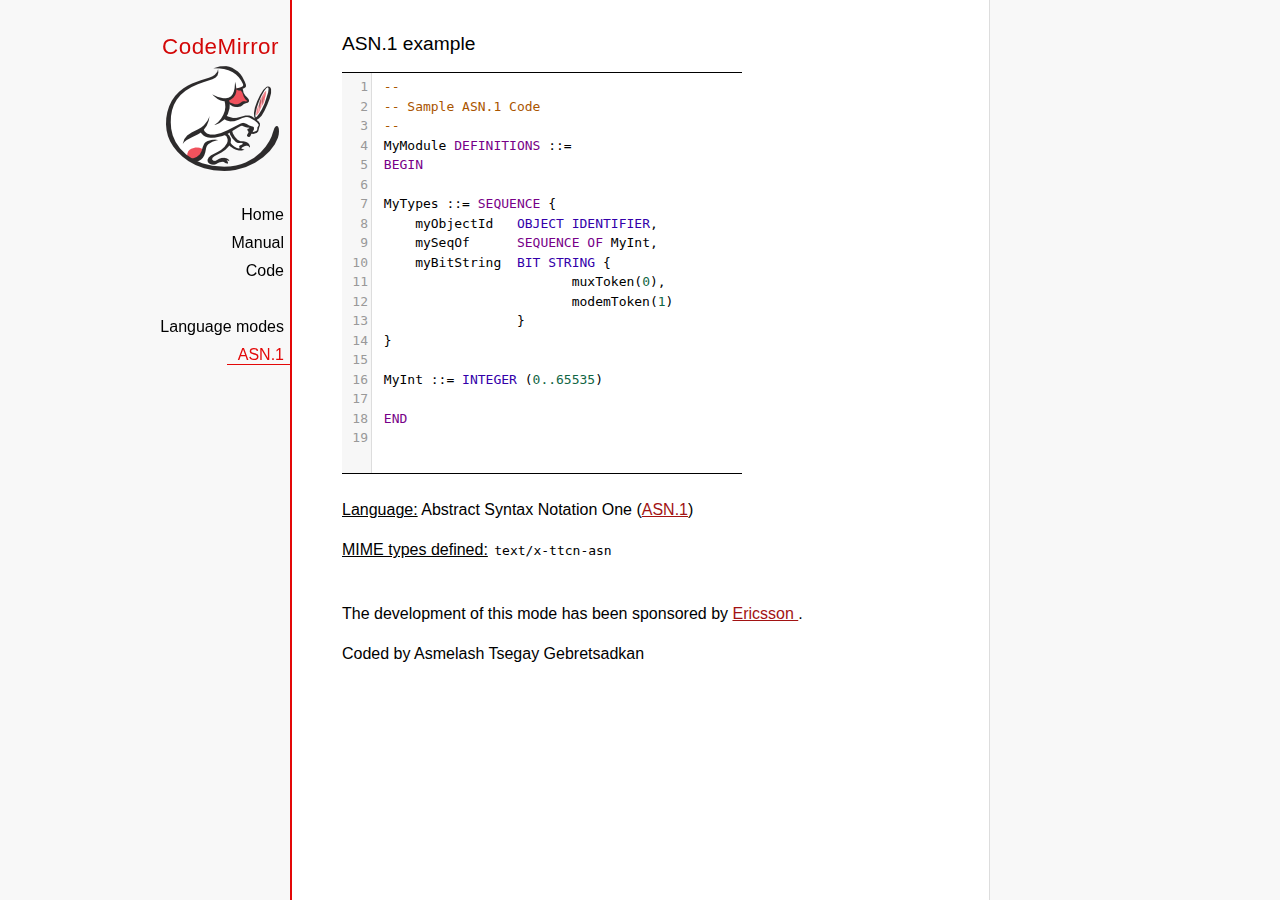
==== client/lib/codemirror/mode/asn.1/index.html @ 076bdfb4 "Dependency" ====
﻿<!doctype html>

<title>CodeMirror: ASN.1 mode</title>
<meta charset="utf-8"/>
<link rel=stylesheet href="../../doc/docs.css">

<link rel="stylesheet" href="../../lib/codemirror.css">
<script src="../../lib/codemirror.js"></script>
<script src="../../addon/edit/matchbrackets.js"></script>
<script src="asn.1.js"></script>
<style>
    .CodeMirror {
        border-top: 1px solid black;
        border-bottom: 1px solid black;
    }
</style>
<div id=nav>
    <a href="https://codemirror.net"><h1>CodeMirror</h1>
        <img id=logo src="../../doc/logo.png">
    </a>

    <ul>
        <li><a href="../../index.html">Home</a>
        <li><a href="../../doc/manual.html">Manual</a>
        <li><a href="https://github.com/codemirror/codemirror">Code</a>
    </ul>
    <ul>
        <li><a href="../index.html">Language modes</a>
        <li><a class=active href="http://en.wikipedia.org/wiki/Abstract_Syntax_Notation_One">ASN.1</a>
    </ul>
</div>
<article>
    <h2>ASN.1 example</h2>
    <div>
        <textarea id="ttcn-asn-code">
 --
 -- Sample ASN.1 Code
 --
 MyModule DEFINITIONS ::=
 BEGIN

 MyTypes ::= SEQUENCE {
     myObjectId   OBJECT IDENTIFIER,
     mySeqOf      SEQUENCE OF MyInt,
     myBitString  BIT STRING {
                         muxToken(0),
                         modemToken(1)
                  }
 }

 MyInt ::= INTEGER (0..65535)

 END
        </textarea>
    </div>

    <script>
        var ttcnEditor = CodeMirror.fromTextArea(document.getElementById("ttcn-asn-code"), {
            lineNumbers: true,
            matchBrackets: true,
            mode: "text/x-ttcn-asn"
        });
        ttcnEditor.setSize(400, 400);
        var mac = CodeMirror.keyMap.default == CodeMirror.keyMap.macDefault;
        CodeMirror.keyMap.default[(mac ? "Cmd" : "Ctrl") + "-Space"] = "autocomplete";
    </script>
    <br/>
    <p><strong>Language:</strong> Abstract Syntax Notation One
        (<a href="http://www.itu.int/en/ITU-T/asn1/Pages/introduction.aspx">ASN.1</a>)
    </p>
    <p><strong>MIME types defined:</strong> <code>text/x-ttcn-asn</code></p>

    <br/>
    <p>The development of this mode has been sponsored by <a href="http://www.ericsson.com/">Ericsson
    </a>.</p>
    <p>Coded by Asmelash Tsegay Gebretsadkan </p>
</article>
---- client/lib/codemirror/doc/docs.css ----
@font-face {
  font-family: 'Source Sans Pro';
  font-style: normal;
  font-weight: 400;
  src: local('Source Sans Pro'), local('SourceSansPro-Regular'), url(//themes.googleusercontent.com/static/fonts/sourcesanspro/v5/ODelI1aHBYDBqgeIAH2zlBM0YzuT7MdOe03otPbuUS0.woff) format('woff');
}

body, html { margin: 0; padding: 0; height: 100%; }
section, article { display: block; padding: 0; }

body {
  background: #f8f8f8;
  font-family: 'Source Sans Pro', Helvetica, Arial, sans-serif;
  line-height: 1.5;
}

p { margin-top: 0; }

h2, h3, h1 {
  font-weight: normal;
  margin-bottom: .7em;
}
h1 { font-size: 140%; }
h2 { font-size: 120%; }
h3 { font-size: 110%; }
article > h2:first-child, section:first-child > h2 { margin-top: 0; }

#nav h1 {
  margin-right: 12px;
  margin-top: 0;
  margin-bottom: 2px;
  color: #d30707;
  letter-spacing: .5px;
}

a, a:visited, a:link, .quasilink {
  color: #A21313;
}

em {
  padding-right: 2px;
}

.quasilink {
  cursor: pointer;
}

article {
  max-width: 700px;
  margin: 0 0 0 160px;
  border-left: 2px solid #E30808;
  border-right: 1px solid #ddd;
  padding: 30px 50px 100px 50px;
  background: white;
  z-index: 2;
  position: relative;
  min-height: 100%;
  box-sizing: border-box;
  -moz-box-sizing: border-box;
}

#nav {
  position: fixed;
  padding-top: 30px;
  max-height: 100%;
  box-sizing: -moz-border-box;
  box-sizing: border-box;
  overflow-y: auto;
  left: 0; right: none;
  width: 160px;
  text-align: right;
  z-index: 1;
}

@media screen and (min-width: 1000px) {
  article {
    margin: 0 auto;
  }
  #nav {
    right: 50%;
    width: auto;
    border-right: 349px solid transparent;
  }
}

#nav ul {
  display: block;
  margin: 0; padding: 0;
  margin-bottom: 32px;
}

#nav a {
  text-decoration: none;
}

#nav li {
  display: block;
  margin-bottom: 4px;
}

#nav li ul {
  font-size: 80%;
  margin-bottom: 0;
  display: none;
}

#nav li.active ul {
  display: block;
}

#nav li li a {
  padding-right: 20px;
  display: inline-block;
}

#nav ul a {
  color: black;
  padding: 0 7px 1px 11px;
}

#nav ul a.active, #nav ul a:hover {
  border-bottom: 1px solid #E30808;
  margin-bottom: -1px;
  color: #E30808;
}

#logo {
  border: 0;
  margin-right: 12px;
  margin-bottom: 25px;
}

section {
  border-top: 1px solid #E30808;
  margin: 1.5em 0;
}

section.first {
  border: none;
  margin-top: 0;
}

#demo {
  position: relative;
}

#demolist {
  position: absolute;
  right: 5px;
  top: 5px;
  z-index: 25;
}

.yinyang {
  position: absolute;
  top: -10px;
  left: 0; right: 0;
  margin: auto;
  display: block;
  height: 120px;
}

.actions {
  margin: 1em 0 0;
  min-height: 100px;
  position: relative;
}

.actionspicture {
  pointer-events: none;
  position: absolute;
  height: 100px;
  top: 0; left: 0; right: 0;
}

.actionlink {
  pointer-events: auto;
  font-family: arial;
  font-size: 80%;
  font-weight: bold;
  position: absolute;
  top: 0; bottom: 0;
  line-height: 1;
  height: 1em;
  margin: auto;
}

.actionlink.download {
  color: white;
  right: 50%;
  margin-right: 13px;
  text-shadow: -1px 1px 3px #b00, -1px -1px 3px #b00, 1px 0px 3px #b00;
}

.actionlink.fund {
  color: #b00;
  left: 50%;
  margin-left: 15px;
}

.actionlink:hover {
  text-decoration: underline;
}

.actionlink a {
  color: inherit;
}

.actionsleft {
  float: left;
}

.actionsright {
  float: right;
  text-align: right;
}

@media screen and (max-width: 800px) {
  .actions {
    padding-top: 120px;
  }
  .actionsleft, .actionsright {
    float: none;
    text-align: left;
    margin-bottom: 1em;
  }
}

th {
  text-decoration: underline;
  font-weight: normal;
  text-align: left;
}

#features ul {
  list-style: none;
  margin: 0 0 1em;
  padding: 0 0 0 1.2em;
}

#features li:before {
  content: "-";
  width: 1em;
  display: inline-block;
  padding: 0;
  margin: 0;
  margin-left: -1em;
}

.rel {
  margin-bottom: 0;
}
.rel-note {
  margin-top: 0;
  color: #555;
}

pre {
  padding-left: 15px;
  border-left: 2px solid #ddd;
}

code {
  padding: 0 2px;
}

strong {
  text-decoration: underline;
  font-weight: normal;
}

.field {
  border: 1px solid #A21313;
}
---- client/lib/codemirror/lib/codemirror.css ----
/* BASICS */

.CodeMirror {
  /* Set height, width, borders, and global font properties here */
  font-family: monospace;
  height: 300px;
  color: black;
  direction: ltr;
}

/* PADDING */

.CodeMirror-lines {
  padding: 4px 0; /* Vertical padding around content */
}
.CodeMirror pre {
  padding: 0 4px; /* Horizontal padding of content */
}

.CodeMirror-scrollbar-filler, .CodeMirror-gutter-filler {
  background-color: white; /* The little square between H and V scrollbars */
}

/* GUTTER */

.CodeMirror-gutters {
  border-right: 1px solid #ddd;
  background-color: #f7f7f7;
  white-space: nowrap;
}
.CodeMirror-linenumbers {}
.CodeMirror-linenumber {
  padding: 0 3px 0 5px;
  min-width: 20px;
  text-align: right;
  color: #999;
  white-space: nowrap;
}

.CodeMirror-guttermarker { color: black; }
.CodeMirror-guttermarker-subtle { color: #999; }

/* CURSOR */

.CodeMirror-cursor {
  border-left: 1px solid black;
  border-right: none;
  width: 0;
}
/* Shown when moving in bi-directional text */
.CodeMirror div.CodeMirror-secondarycursor {
  border-left: 1px solid silver;
}
.cm-fat-cursor .CodeMirror-cursor {
  width: auto;
  border: 0 !important;
  background: #7e7;
}
.cm-fat-cursor div.CodeMirror-cursors {
  z-index: 1;
}
.cm-fat-cursor-mark {
  background-color: rgba(20, 255, 20, 0.5);
  -webkit-animation: blink 1.06s steps(1) infinite;
  -moz-animation: blink 1.06s steps(1) infinite;
  animation: blink 1.06s steps(1) infinite;
}
.cm-animate-fat-cursor {
  width: auto;
  border: 0;
  -webkit-animation: blink 1.06s steps(1) infinite;
  -moz-animation: blink 1.06s steps(1) infinite;
  animation: blink 1.06s steps(1) infinite;
  background-color: #7e7;
}
@-moz-keyframes blink {
  0% {}
  50% { background-color: transparent; }
  100% {}
}
@-webkit-keyframes blink {
  0% {}
  50% { background-color: transparent; }
  100% {}
}
@keyframes blink {
  0% {}
  50% { background-color: transparent; }
  100% {}
}

/* Can style cursor different in overwrite (non-insert) mode */
.CodeMirror-overwrite .CodeMirror-cursor {}

.cm-tab { display: inline-block; text-decoration: inherit; }

.CodeMirror-rulers {
  position: absolute;
  left: 0; right: 0; top: -50px; bottom: -20px;
  overflow: hidden;
}
.CodeMirror-ruler {
  border-left: 1px solid #ccc;
  top: 0; bottom: 0;
  position: absolute;
}

/* DEFAULT THEME */

.cm-s-default .cm-header {color: blue;}
.cm-s-default .cm-quote {color: #090;}
.cm-negative {color: #d44;}
.cm-positive {color: #292;}
.cm-header, .cm-strong {font-weight: bold;}
.cm-em {font-style: italic;}
.cm-link {text-decoration: underline;}
.cm-strikethrough {text-decoration: line-through;}

.cm-s-default .cm-keyword {color: #708;}
.cm-s-default .cm-atom {color: #219;}
.cm-s-default .cm-number {color: #164;}
.cm-s-default .cm-def {color: #00f;}
.cm-s-default .cm-variable,
.cm-s-default .cm-punctuation,
.cm-s-default .cm-property,
.cm-s-default .cm-operator {}
.cm-s-default .cm-variable-2 {color: #05a;}
.cm-s-default .cm-variable-3, .cm-s-default .cm-type {color: #085;}
.cm-s-default .cm-comment {color: #a50;}
.cm-s-default .cm-string {color: #a11;}
.cm-s-default .cm-string-2 {color: #f50;}
.cm-s-default .cm-meta {color: #555;}
.cm-s-default .cm-qualifier {color: #555;}
.cm-s-default .cm-builtin {color: #30a;}
.cm-s-default .cm-bracket {color: #997;}
.cm-s-default .cm-tag {color: #170;}
.cm-s-default .cm-attribute {color: #00c;}
.cm-s-default .cm-hr {color: #999;}
.cm-s-default .cm-link {color: #00c;}

.cm-s-default .cm-error {color: #f00;}
.cm-invalidchar {color: #f00;}

.CodeMirror-composing { border-bottom: 2px solid; }

/* Default styles for common addons */

div.CodeMirror span.CodeMirror-matchingbracket {color: #0b0;}
div.CodeMirror span.CodeMirror-nonmatchingbracket {color: #a22;}
.CodeMirror-matchingtag { background: rgba(255, 150, 0, .3); }
.CodeMirror-activeline-background {background: #e8f2ff;}

/* STOP */

/* The rest of this file contains styles related to the mechanics of
   the editor. You probably shouldn't touch them. */

.CodeMirror {
  position: relative;
  overflow: hidden;
  background: white;
}

.CodeMirror-scroll {
  overflow: scroll !important; /* Things will break if this is overridden */
  /* 30px is the magic margin used to hide the element's real scrollbars */
  /* See overflow: hidden in .CodeMirror */
  margin-bottom: -30px; margin-right: -30px;
  padding-bottom: 30px;
  height: 100%;
  outline: none; /* Prevent dragging from highlighting the element */
  position: relative;
}
.CodeMirror-sizer {
  position: relative;
  border-right: 30px solid transparent;
}

/* The fake, visible scrollbars. Used to force redraw during scrolling
   before actual scrolling happens, thus preventing shaking and
   flickering artifacts. */
.CodeMirror-vscrollbar, .CodeMirror-hscrollbar, .CodeMirror-scrollbar-filler, .CodeMirror-gutter-filler {
  position: absolute;
  z-index: 6;
  display: none;
}
.CodeMirror-vscrollbar {
  right: 0; top: 0;
  overflow-x: hidden;
  overflow-y: scroll;
}
.CodeMirror-hscrollbar {
  bottom: 0; left: 0;
  overflow-y: hidden;
  overflow-x: scroll;
}
.CodeMirror-scrollbar-filler {
  right: 0; bottom: 0;
}
.CodeMirror-gutter-filler {
  left: 0; bottom: 0;
}

.CodeMirror-gutters {
  position: absolute; left: 0; top: 0;
  min-height: 100%;
  z-index: 3;
}
.CodeMirror-gutter {
  white-space: normal;
  height: 100%;
  display: inline-block;
  vertical-align: top;
  margin-bottom: -30px;
}
.CodeMirror-gutter-wrapper {
  position: absolute;
  z-index: 4;
  background: none !important;
  border: none !important;
}
.CodeMirror-gutter-background {
  position: absolute;
  top: 0; bottom: 0;
  z-index: 4;
}
.CodeMirror-gutter-elt {
  position: absolute;
  cursor: default;
  z-index: 4;
}
.CodeMirror-gutter-wrapper ::selection { background-color: transparent }
.CodeMirror-gutter-wrapper ::-moz-selection { background-color: transparent }

.CodeMirror-lines {
  cursor: text;
  min-height: 1px; /* prevents collapsing before first draw */
}
.CodeMirror pre {
  /* Reset some styles that the rest of the page might have set */
  -moz-border-radius: 0; -webkit-border-radius: 0; border-radius: 0;
  border-width: 0;
  background: transparent;
  font-family: inherit;
  font-size: inherit;
  margin: 0;
  white-space: pre;
  word-wrap: normal;
  line-height: inherit;
  color: inherit;
  z-index: 2;
  position: relative;
  overflow: visible;
  -webkit-tap-highlight-color: transparent;
  -webkit-font-variant-ligatures: contextual;
  font-variant-ligatures: contextual;
}
.CodeMirror-wrap pre {
  word-wrap: break-word;
  white-space: pre-wrap;
  word-break: normal;
}

.CodeMirror-linebackground {
  position: absolute;
  left: 0; right: 0; top: 0; bottom: 0;
  z-index: 0;
}

.CodeMirror-linewidget {
  position: relative;
  z-index: 2;
  padding: 0.1px; /* Force widget margins to stay inside of the container */
}

.CodeMirror-widget {}

.CodeMirror-rtl pre { direction: rtl; }

.CodeMirror-code {
  outline: none;
}

/* Force content-box sizing for the elements where we expect it */
.CodeMirror-scroll,
.CodeMirror-sizer,
.CodeMirror-gutter,
.CodeMirror-gutters,
.CodeMirror-linenumber {
  -moz-box-sizing: content-box;
  box-sizing: content-box;
}

.CodeMirror-measure {
  position: absolute;
  width: 100%;
  height: 0;
  overflow: hidden;
  visibility: hidden;
}

.CodeMirror-cursor {
  position: absolute;
  pointer-events: none;
}
.CodeMirror-measure pre { position: static; }

div.CodeMirror-cursors {
  visibility: hidden;
  position: relative;
  z-index: 3;
}
div.CodeMirror-dragcursors {
  visibility: visible;
}

.CodeMirror-focused div.CodeMirror-cursors {
  visibility: visible;
}

.CodeMirror-selected { background: #d9d9d9; }
.CodeMirror-focused .CodeMirror-selected { background: #d7d4f0; }
.CodeMirror-crosshair { cursor: crosshair; }
.CodeMirror-line::selection, .CodeMirror-line > span::selection, .CodeMirror-line > span > span::selection { background: #d7d4f0; }
.CodeMirror-line::-moz-selection, .CodeMirror-line > span::-moz-selection, .CodeMirror-line > span > span::-moz-selection { background: #d7d4f0; }

.cm-searching {
  background-color: #ffa;
  background-color: rgba(255, 255, 0, .4);
}

/* Used to force a border model for a node */
.cm-force-border { padding-right: .1px; }

@media print {
  /* Hide the cursor when printing */
  .CodeMirror div.CodeMirror-cursors {
    visibility: hidden;
  }
}

/* See issue #2901 */
.cm-tab-wrap-hack:after { content: ''; }

/* Help users use markselection to safely style text background */
span.CodeMirror-selectedtext { background: none; }
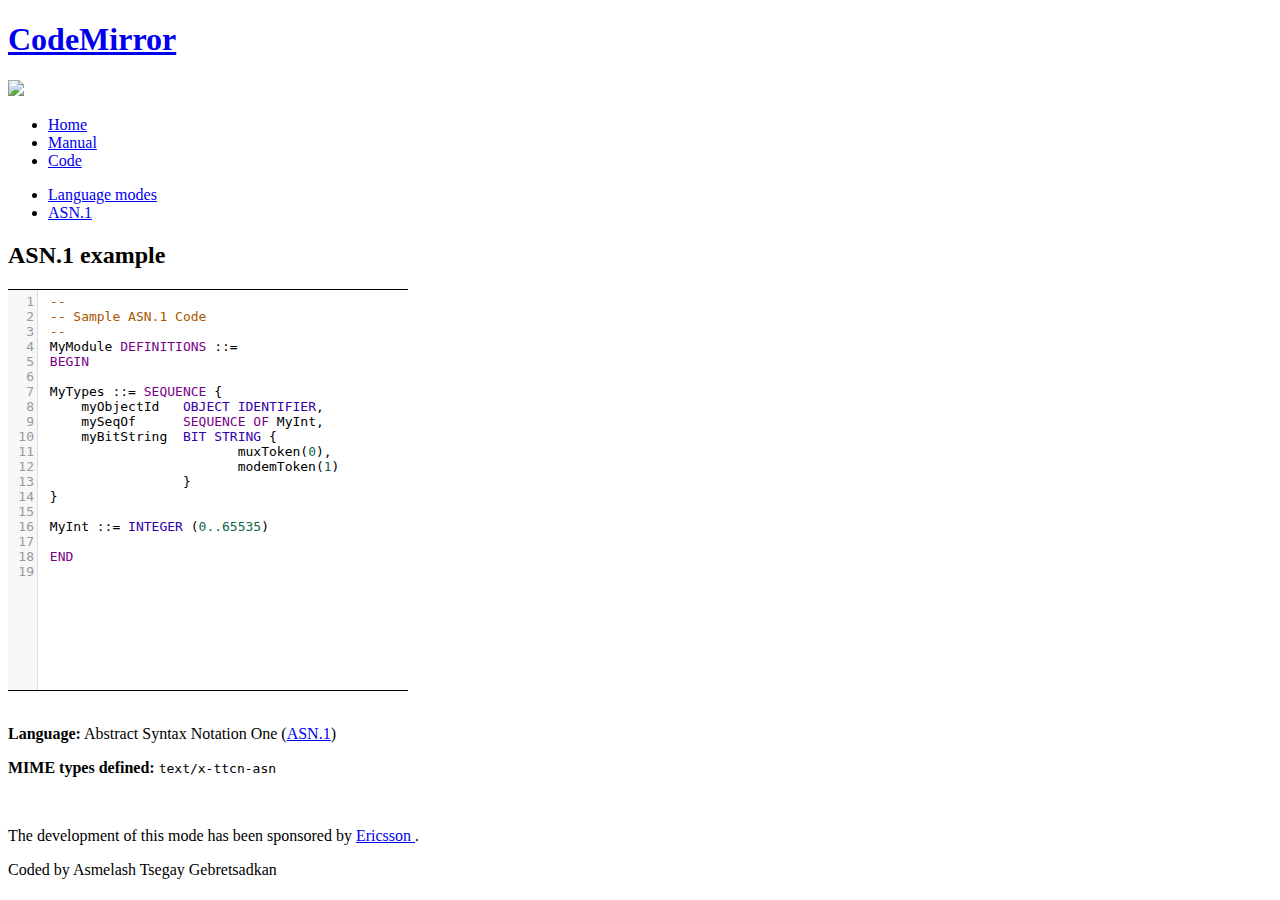
==== commit 64ab70b6: "Merge branch 'master' of https://github.com/umdenes100/VisionSystemSimulatorWeb" ====
--- a/client/lib/codemirror/mode/asn.1/index.html
+++ b/client/lib/codemirror/mode/asn.1/index.html
@@ -1,4 +1,4 @@
-﻿<!doctype html>
+<!doctype html>
 
 <title>CodeMirror: ASN.1 mode</title>
 <meta charset="utf-8"/>
